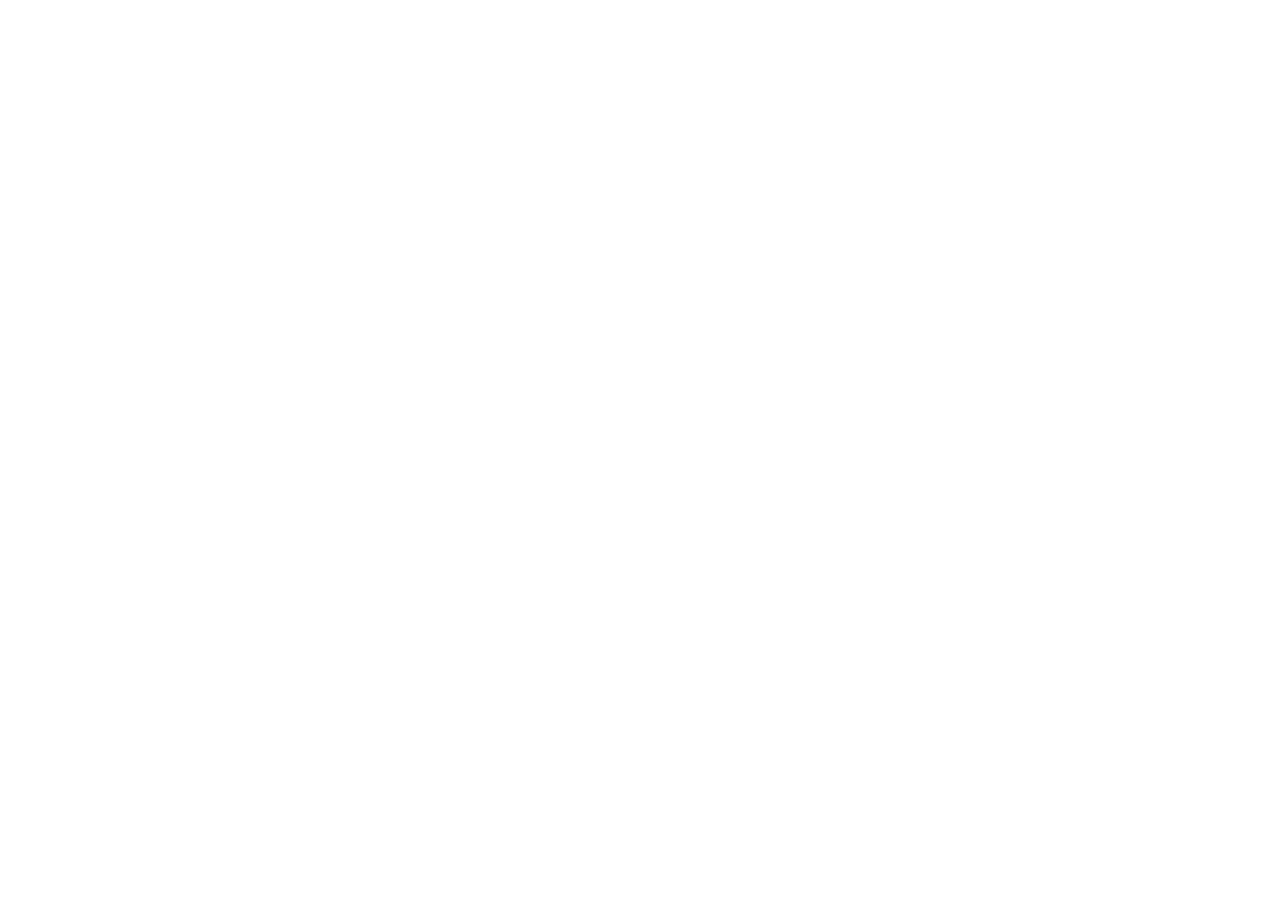
==== source/index.html @ 6ce4d872 "first commit" ====
<!DOCTYPE html>
<html lang="en">
<head>
    <meta charset="UTF-8">
    <meta name="viewport" content="width=device-width, initial-scale=1.0">
    <title>Document</title>
    <link rel="stylesheet" type="text/css" href="/css/style.css" />
</head>
<body>
    
</body>
</html>
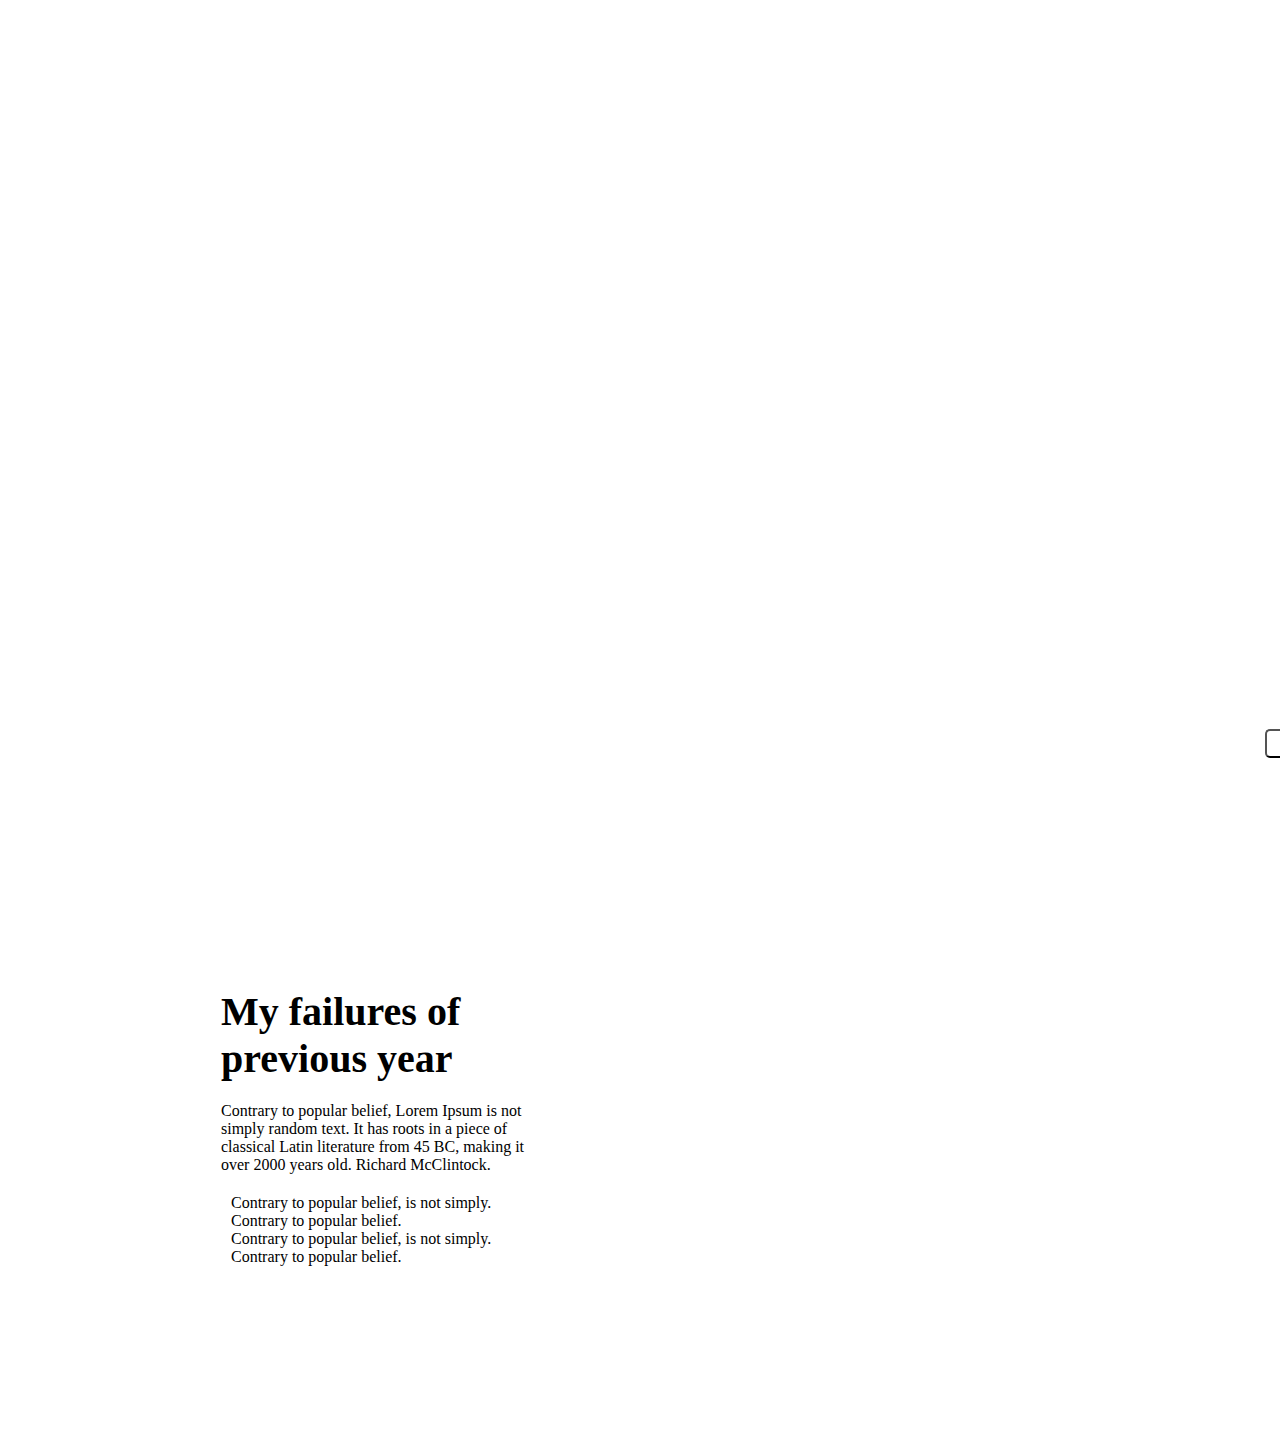
==== commit 973a0328: "added banner and failure section" ====
--- a/source/index.html
+++ b/source/index.html
@@ -1,12 +1,38 @@
 <!DOCTYPE html>
 <html lang="en">
-<head>
-    <meta charset="UTF-8">
-    <meta name="viewport" content="width=device-width, initial-scale=1.0">
+  <head>
+    <meta charset="UTF-8" />
+    <meta name="viewport" content="width=device-width, initial-scale=1.0" />
     <title>Document</title>
     <link rel="stylesheet" type="text/css" href="/css/style.css" />
-</head>
-<body>
-    
-</body>
-</html>+    <script src="https://kit.fontawesome.com/6412270b95.js" crossorigin="anonymous"></script>
+  </head>
+  <body>
+    <main>
+      <section class="banner">
+        <div class="banner-text">
+          <h1 class="banner-title">All Things Are Possible If You believe</h1>
+          <p class="banner-description">
+            There are many variations of passages of Lorem Ipsum available, but
+            the majority have suffered alteration in some form, by injected
+            humour, or randomised words
+          </p>
+          <button class="banner-btn">Contact Us</button>
+        </div>
+      </section>
+      <section class="last-year-failure">
+        <div class="failure-image">
+            <img src="/images/person.png" alt="">
+        </div>
+        <div class="failure-text">
+            <h2 class="failure-title">My failures of previous year</h2>
+            <p class="failure-description">Contrary to popular belief, Lorem Ipsum is not simply random text. It has roots in a piece of classical Latin literature from 45 BC, making it over 2000 years old. Richard McClintock.</p>
+            <p class="failure-checkList"><i class="fa-solid fa-check"></i>Contrary to popular belief, is not simply.</p>
+            <p class="failure-checkList"><i class="fa-solid fa-check"></i>Contrary to popular belief.</p>
+            <p class="failure-checkList"><i class="fa-solid fa-check"></i>Contrary to popular belief, is not simply.</p>
+            <p class="failure-checkList"><i class="fa-solid fa-check"></i>Contrary to popular belief.</p>
+        </div>
+      </section>
+    </main>
+  </body>
+</html>
--- a/css/style.css
+++ b/css/style.css
@@ -0,0 +1,51 @@
+/* common style */
+* {
+  margin: 0;
+}
+/* banner style */
+.banner {
+  width: 1519px;
+  height: 808px;
+  background-image: url("/images/banner/banner3.png");
+}
+.banner-text {
+  text-align: right;
+  width: 425px;
+  padding-left: 950px;
+  padding-top: 400px;
+  color: white;
+}
+.banner-title{
+    font-size: 65px;
+}
+.banner-description {
+  text-wrap: wrap;
+  margin: 25px 0;
+}
+.banner-btn {
+  background: white;
+  color: #005FAC;
+  border-radius: 5px;
+  padding: 5px 20px;
+}
+
+/* last year failure style */
+.last-year-failure {
+  display: flex;
+  align-items: center;
+  margin: 180px 87px;
+}
+.failure-text{
+    width: 310px;
+    margin-left: 134px;
+}
+.failure-title{
+    font-size: 40px;
+}
+.fa-check {
+    color: green;
+    padding: 0 5px;
+}
+.failure-description{
+    margin: 20px 0;
+}
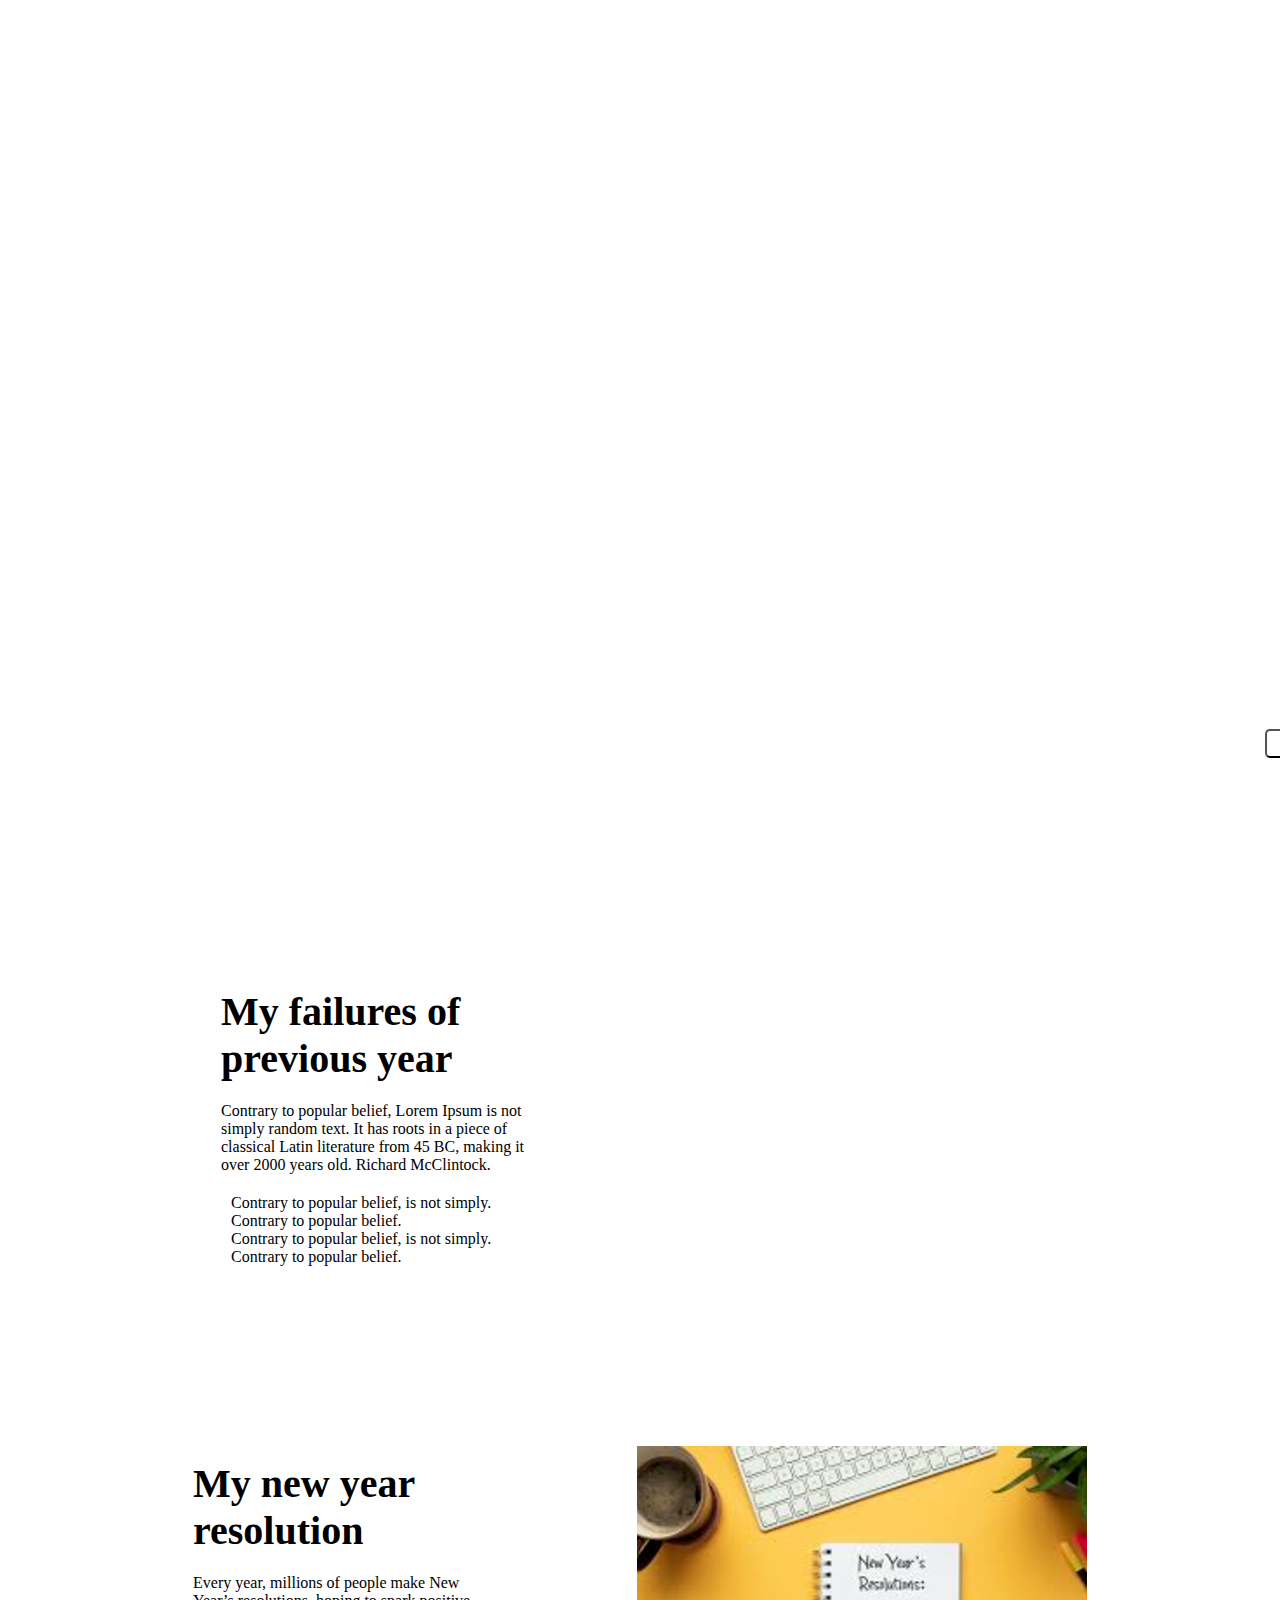
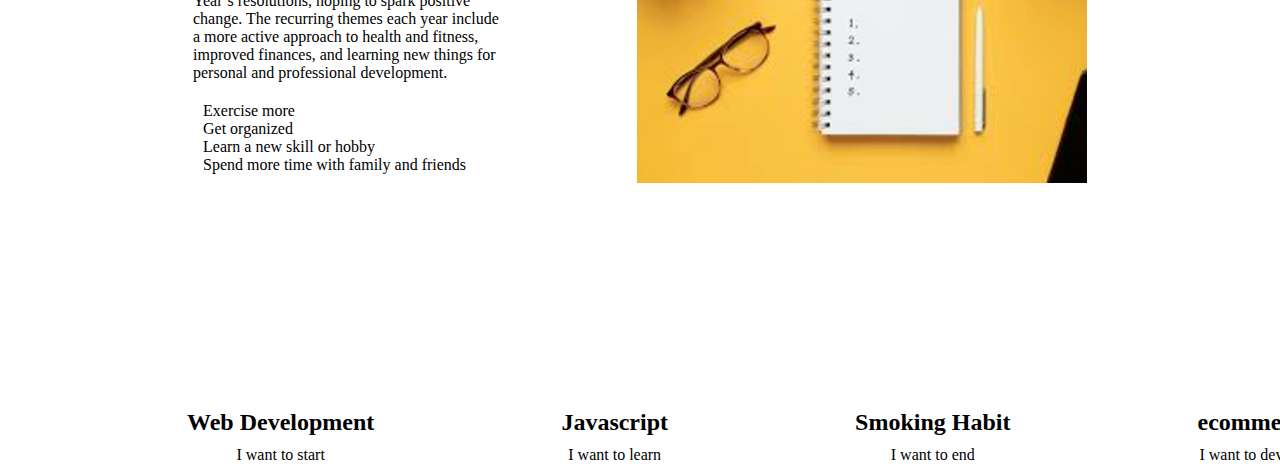
==== commit e57ac018: "added resolution and plans section" ====
--- a/source/index.html
+++ b/source/index.html
@@ -33,6 +33,42 @@
             <p class="failure-checkList"><i class="fa-solid fa-check"></i>Contrary to popular belief.</p>
         </div>
       </section>
+      <section class="new-year-resolution">
+        <div class="resolution-text">
+            <h2 class="resolution-title">My new year resolution</h2>
+            <p class="resolution-description">Every year, millions of people make New Year’s resolutions, hoping to spark positive change. The recurring themes each year include a more active approach to health and fitness, improved finances, and learning new things for personal and professional development.</p>
+            <p class="resolution-checkList"><i class="fa-solid fa-check"></i>Exercise more
+            </p>
+            <p class="resolution-checkList"><i class="fa-solid fa-check"></i>Get organized</p>
+            <p class="resolution-checkList"><i class="fa-solid fa-check"></i>Learn a new skill or hobby</p>
+            <p class="resolution-checkList"><i class="fa-solid fa-check"></i>Spend more time with family and friends</p>
+        </div>
+        <div class="resolution-image">
+            <img src="/images/banner/resolution.png" alt="">
+        </div>
+      </section>
+      <section class="plans">
+        <div class="plans-text">
+            <img class="plans-image" src="/images/icons/web.png" alt="">
+            <h2 class="plans-title">Web Development</h2>
+            <p>I want to start</p>
+        </div>
+        <div class="plans-text">
+            <img class="plans-image" src="/images/icons/js.png" alt="">
+            <h2 class="plans-title">Javascript</h2>
+            <p>I want to learn</p>
+        </div>
+        <div class="plans-text">
+            <img class="plans-image" src="/images/icons/smoke.png" alt="">
+            <h2 class="plans-title">Smoking Habit</h2>
+            <p>I want to end</p>
+        </div>
+        <div class="plans-text">
+            <img class="plans-image" src="/images/icons/ecom.png" alt="">
+            <h2 class="plans-title">ecommerce</h2>
+            <p>I want to develop</p>
+        </div>
+      </section>
     </main>
   </body>
 </html>
--- a/css/style.css
+++ b/css/style.css
@@ -49,3 +49,35 @@
 .failure-description{
     margin: 20px 0;
 }
+
+/* new year resolution style */
+.new-year-resolution {
+    display: flex;
+    align-items: center;
+    justify-content: center;
+    margin: 180px 0;
+  }
+  .resolution-text{
+      width: 310px;
+      margin-right: 134px;
+  }
+  .resolution-title{
+      font-size: 40px;
+  }
+  .resolution-description{
+      margin: 20px 0;
+  }
+
+  /* plans style */
+  .plans{
+    width:1500px;
+    display: flex;
+    align-items: center;
+    justify-content: space-evenly;
+  }
+  .plans-text{
+    text-align: center;
+  }
+  .plans-title{
+    margin: 24px 0 10px 0;
+  }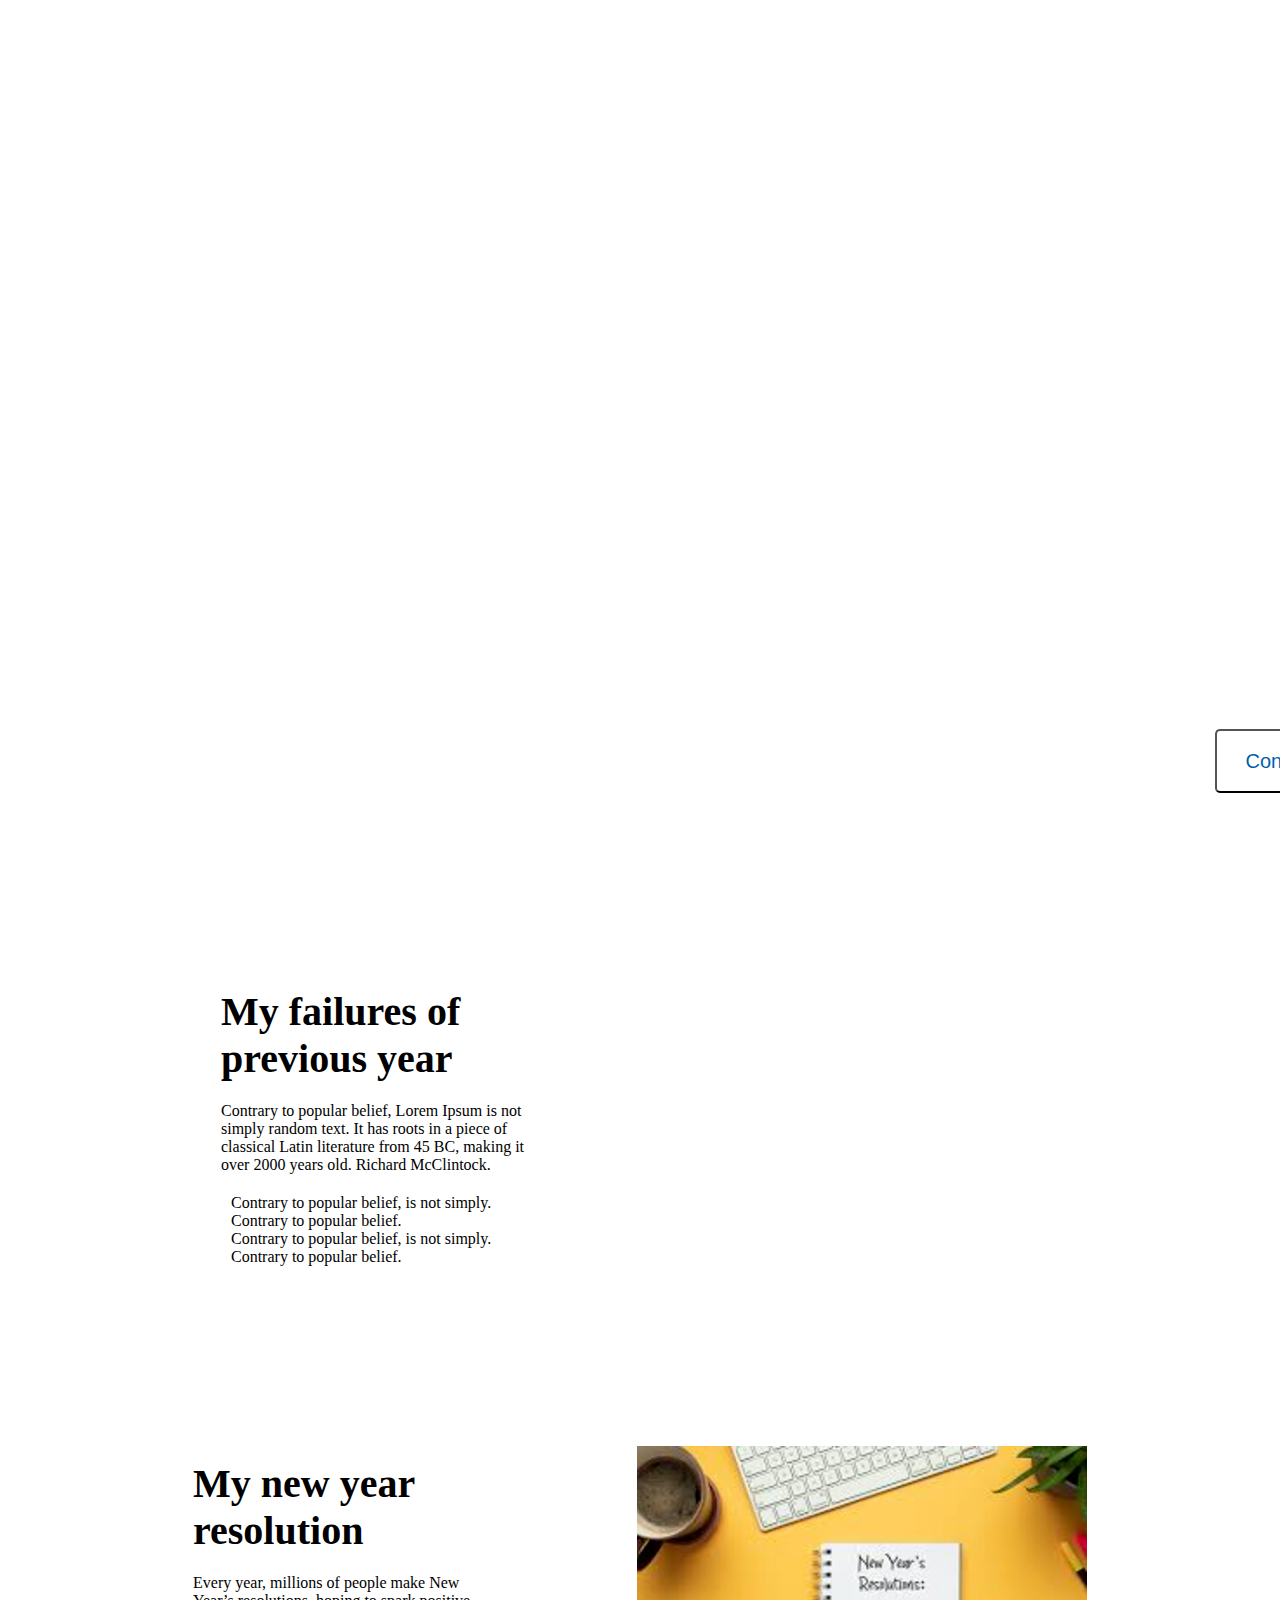
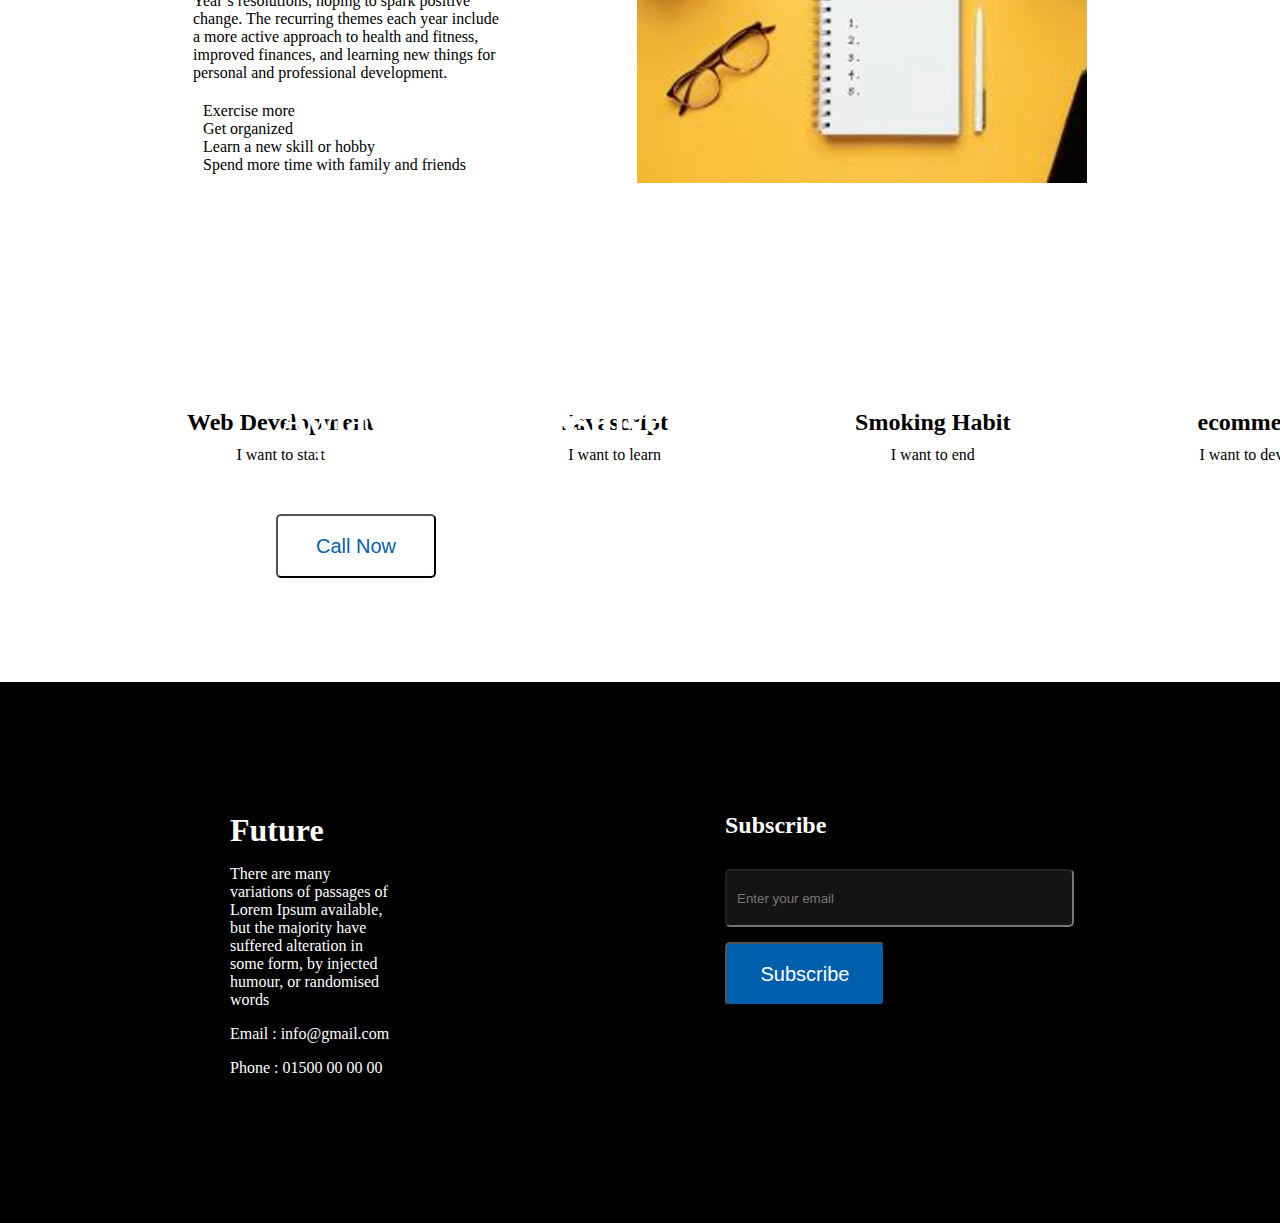
==== commit f8d3529e: "added contact and footer section" ====
--- a/source/index.html
+++ b/source/index.html
@@ -5,7 +5,10 @@
     <meta name="viewport" content="width=device-width, initial-scale=1.0" />
     <title>Document</title>
     <link rel="stylesheet" type="text/css" href="/css/style.css" />
-    <script src="https://kit.fontawesome.com/6412270b95.js" crossorigin="anonymous"></script>
+    <script
+      src="https://kit.fontawesome.com/6412270b95.js"
+      crossorigin="anonymous"
+    ></script>
   </head>
   <body>
     <main>
@@ -22,53 +25,113 @@
       </section>
       <section class="last-year-failure">
         <div class="failure-image">
-            <img src="/images/person.png" alt="">
+          <img src="/images/person.png" alt="" />
         </div>
         <div class="failure-text">
-            <h2 class="failure-title">My failures of previous year</h2>
-            <p class="failure-description">Contrary to popular belief, Lorem Ipsum is not simply random text. It has roots in a piece of classical Latin literature from 45 BC, making it over 2000 years old. Richard McClintock.</p>
-            <p class="failure-checkList"><i class="fa-solid fa-check"></i>Contrary to popular belief, is not simply.</p>
-            <p class="failure-checkList"><i class="fa-solid fa-check"></i>Contrary to popular belief.</p>
-            <p class="failure-checkList"><i class="fa-solid fa-check"></i>Contrary to popular belief, is not simply.</p>
-            <p class="failure-checkList"><i class="fa-solid fa-check"></i>Contrary to popular belief.</p>
+          <h2 class="failure-title">My failures of previous year</h2>
+          <p class="failure-description">
+            Contrary to popular belief, Lorem Ipsum is not simply random text.
+            It has roots in a piece of classical Latin literature from 45 BC,
+            making it over 2000 years old. Richard McClintock.
+          </p>
+          <p class="failure-checkList">
+            <i class="fa-solid fa-check"></i>Contrary to popular belief, is not
+            simply.
+          </p>
+          <p class="failure-checkList">
+            <i class="fa-solid fa-check"></i>Contrary to popular belief.
+          </p>
+          <p class="failure-checkList">
+            <i class="fa-solid fa-check"></i>Contrary to popular belief, is not
+            simply.
+          </p>
+          <p class="failure-checkList">
+            <i class="fa-solid fa-check"></i>Contrary to popular belief.
+          </p>
         </div>
       </section>
       <section class="new-year-resolution">
         <div class="resolution-text">
-            <h2 class="resolution-title">My new year resolution</h2>
-            <p class="resolution-description">Every year, millions of people make New Year’s resolutions, hoping to spark positive change. The recurring themes each year include a more active approach to health and fitness, improved finances, and learning new things for personal and professional development.</p>
-            <p class="resolution-checkList"><i class="fa-solid fa-check"></i>Exercise more
-            </p>
-            <p class="resolution-checkList"><i class="fa-solid fa-check"></i>Get organized</p>
-            <p class="resolution-checkList"><i class="fa-solid fa-check"></i>Learn a new skill or hobby</p>
-            <p class="resolution-checkList"><i class="fa-solid fa-check"></i>Spend more time with family and friends</p>
+          <h2 class="resolution-title">My new year resolution</h2>
+          <p class="resolution-description">
+            Every year, millions of people make New Year’s resolutions, hoping
+            to spark positive change. The recurring themes each year include a
+            more active approach to health and fitness, improved finances, and
+            learning new things for personal and professional development.
+          </p>
+          <p class="resolution-checkList">
+            <i class="fa-solid fa-check"></i>Exercise more
+          </p>
+          <p class="resolution-checkList">
+            <i class="fa-solid fa-check"></i>Get organized
+          </p>
+          <p class="resolution-checkList">
+            <i class="fa-solid fa-check"></i>Learn a new skill or hobby
+          </p>
+          <p class="resolution-checkList">
+            <i class="fa-solid fa-check"></i>Spend more time with family and
+            friends
+          </p>
         </div>
         <div class="resolution-image">
-            <img src="/images/banner/resolution.png" alt="">
+          <img src="/images/banner/resolution.png" alt="" />
         </div>
       </section>
       <section class="plans">
         <div class="plans-text">
-            <img class="plans-image" src="/images/icons/web.png" alt="">
-            <h2 class="plans-title">Web Development</h2>
-            <p>I want to start</p>
+          <img class="plans-image" src="/images/icons/web.png" alt="" />
+          <h2 class="plans-title">Web Development</h2>
+          <p>I want to start</p>
         </div>
         <div class="plans-text">
-            <img class="plans-image" src="/images/icons/js.png" alt="">
-            <h2 class="plans-title">Javascript</h2>
-            <p>I want to learn</p>
+          <img class="plans-image" src="/images/icons/js.png" alt="" />
+          <h2 class="plans-title">Javascript</h2>
+          <p>I want to learn</p>
         </div>
         <div class="plans-text">
-            <img class="plans-image" src="/images/icons/smoke.png" alt="">
-            <h2 class="plans-title">Smoking Habit</h2>
-            <p>I want to end</p>
+          <img class="plans-image" src="/images/icons/smoke.png" alt="" />
+          <h2 class="plans-title">Smoking Habit</h2>
+          <p>I want to end</p>
         </div>
         <div class="plans-text">
-            <img class="plans-image" src="/images/icons/ecom.png" alt="">
-            <h2 class="plans-title">ecommerce</h2>
-            <p>I want to develop</p>
+          <img class="plans-image" src="/images/icons/ecom.png" alt="" />
+          <h2 class="plans-title">ecommerce</h2>
+          <p>I want to develop</p>
+        </div>
+      </section>
+      <section class="contact">
+        <div class="contact-gradient">
+          <img class="contact-image" src="/images/watch.png" alt="" />
+        </div>
+        <div class="contact-details">
+          <h1 class="contact-title">Awlays keep a positive mindset</h1>
+          <button id="contact-btn" class="banner-btn">Call Now</button>
         </div>
       </section>
     </main>
+    <footer>
+      <div class="footer-left">
+        <div class="footer-left-text">
+          <h1 class="footer-left-title">Future</h1>
+          <p class="footer-left-description">
+            There are many variations of passages of Lorem Ipsum available, but
+            the majority have suffered alteration in some form, by injected
+            humour, or randomised words
+          </p>
+          <p class="footer-left-email">Email : info@gmail.com</p>
+          <p class="footer-left-phone">Phone : 01500 00 00 00</p>
+        </div>
+        <div class="footer-left-icons">
+          <img src="/images/icons/fb.png" alt="" />
+          <img src="/images/icons/twitter.png" alt="" />
+          <img src="/images/icons/youtube.png" alt="" />
+        </div>
+      </div>
+      <div class="footer-right">
+        <h2 class="footer-right-title">Subscribe</h2>
+        <input class="footer-right-input" placeholder="Enter your email" type="text" />
+        <button class="footer-right-btn">Subscribe</button>
+      </div>
+    </footer>
   </body>
 </html>
--- a/css/style.css
+++ b/css/style.css
@@ -15,8 +15,8 @@
   padding-top: 400px;
   color: white;
 }
-.banner-title{
-    font-size: 65px;
+.banner-title {
+  font-size: 65px;
 }
 .banner-description {
   text-wrap: wrap;
@@ -24,9 +24,12 @@
 }
 .banner-btn {
   background: white;
-  color: #005FAC;
+  color: #005fac;
   border-radius: 5px;
   padding: 5px 20px;
+  width: 160px;
+  height: 64px;
+  font-size: 20px;
 }
 
 /* last year failure style */
@@ -35,49 +38,127 @@
   align-items: center;
   margin: 180px 87px;
 }
-.failure-text{
-    width: 310px;
-    margin-left: 134px;
+.failure-text {
+  width: 310px;
+  margin-left: 134px;
 }
-.failure-title{
-    font-size: 40px;
+.failure-title {
+  font-size: 40px;
 }
 .fa-check {
-    color: green;
-    padding: 0 5px;
+  color: green;
+  padding: 0 5px;
 }
-.failure-description{
-    margin: 20px 0;
+.failure-description {
+  margin: 20px 0;
 }
 
 /* new year resolution style */
 .new-year-resolution {
-    display: flex;
-    align-items: center;
-    justify-content: center;
-    margin: 180px 0;
-  }
-  .resolution-text{
-      width: 310px;
-      margin-right: 134px;
-  }
-  .resolution-title{
-      font-size: 40px;
-  }
-  .resolution-description{
-      margin: 20px 0;
-  }
+  display: flex;
+  align-items: center;
+  justify-content: center;
+  margin: 180px 0;
+}
+.resolution-text {
+  width: 310px;
+  margin-right: 134px;
+}
+.resolution-title {
+  font-size: 40px;
+}
+.resolution-description {
+  margin: 20px 0;
+}
 
-  /* plans style */
-  .plans{
-    width:1500px;
-    display: flex;
-    align-items: center;
-    justify-content: space-evenly;
-  }
-  .plans-text{
-    text-align: center;
-  }
-  .plans-title{
-    margin: 24px 0 10px 0;
-  }+/* plans style */
+.plans {
+  width: 1500px;
+  display: flex;
+  align-items: center;
+  justify-content: space-evenly;
+}
+.plans-text {
+  text-align: center;
+}
+.plans-title {
+  margin: 24px 0 10px 0;
+}
+
+/* contact style */
+.contact {
+  position: relative;
+  margin: 100px 0;
+}
+.contact-gradient {
+  display: inline-block;
+  border-radius: 8px;
+  background: linear-gradient(90deg, #005fac 0%, rgba(0, 95, 172, 0) 100%);
+  margin-left: 13%;
+}
+.contact-image {
+  position: relative;
+  z-index: -1;
+  border-radius: 8px;
+}
+.contact-details {
+  position: absolute;
+  bottom: 20%;
+  left: 20%;
+  width: 450px;
+  text-align: left;
+}
+.contact-title {
+  color: white;
+  font-size: 40px;
+  margin: 24px;
+}
+#contact-btn {
+  margin-left: 20px;
+}
+
+/* footer style */
+footer {
+  background: black;
+  color: white;
+  display: flex;
+  padding: 130px 230px;
+}
+.footer-left {
+  width: 485px;
+  font-size: 16px;
+}
+.footer-title {
+  font-size: 45px;
+}
+.footer-left-description {
+  margin: 16px 0;
+}
+.footer-left-phone {
+  margin: 16px 0;
+}
+.footer-left-icons {
+  display: flex;
+  justify-content: space-between;
+}
+.footer-right {
+  width: 325px;
+  padding-left: 330px;
+}
+.footer-right-input {
+  width: 325px;
+  height: 34px;
+  margin: 30px 0 15px 0;
+  padding: 10px;
+  background: var(--Dark-01, #151414);
+  border-radius: 5px;
+}
+.footer-right-btn {
+  background: #005fac;
+  color: white;
+  border-radius: 5px;
+  padding: 5px 5px;
+  width: 160px;
+  height: 64px;
+  font-size: 20px;
+}
